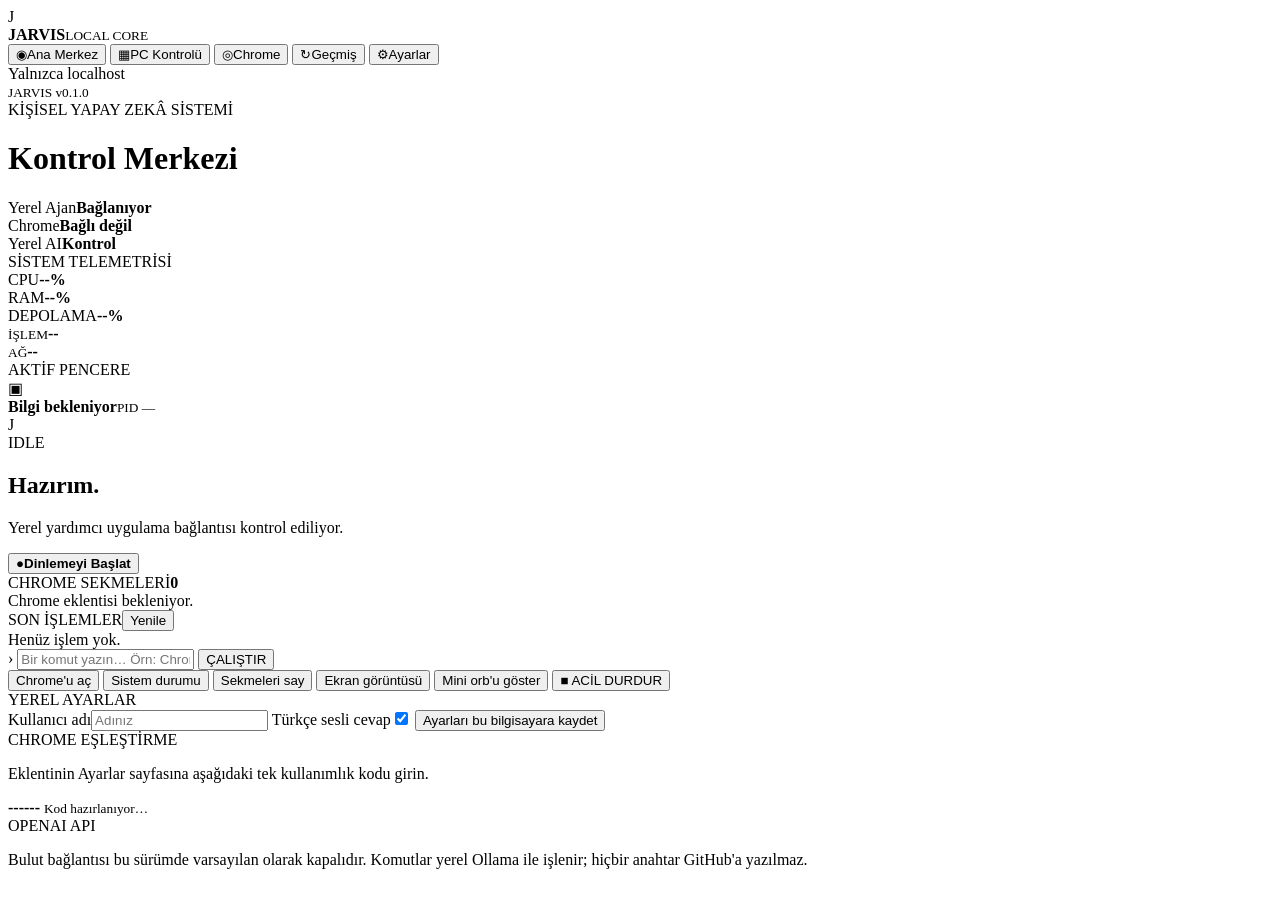
==== dashboard/index.html @ f13b7248 "feat: add real JARVIS dashboard structure" ====
<!doctype html>
<html lang="tr">
<head>
  <meta charset="utf-8">
  <meta name="viewport" content="width=device-width,initial-scale=1">
  <title>JARVIS — Kontrol Merkezi</title>
  <link rel="stylesheet" href="/static/styles.css">
</head>
<body>
  <div class="grid-bg"></div>
  <div class="scanline"></div>
  <div class="app-shell">
    <aside class="sidebar">
      <div class="brand">
        <div class="brand-mark">J</div>
        <div><strong>JARVIS</strong><small>LOCAL CORE</small></div>
      </div>
      <nav>
        <button class="nav-item active" data-target="main-panel"><span>◉</span>Ana Merkez</button>
        <button class="nav-item" data-target="system-panel"><span>▦</span>PC Kontrolü</button>
        <button class="nav-item" data-target="chrome-panel"><span>◎</span>Chrome</button>
        <button class="nav-item" data-target="history-panel"><span>↻</span>Geçmiş</button>
        <button class="nav-item" data-target="settings-panel"><span>⚙</span>Ayarlar</button>
      </nav>
      <div class="sidebar-foot">
        <div class="security"><i></i>Yalnızca localhost</div>
        <small>JARVIS v0.1.0</small>
      </div>
    </aside>

    <main>
      <header>
        <div>
          <span class="eyebrow">KİŞİSEL YAPAY ZEKÂ SİSTEMİ</span>
          <h1>Kontrol Merkezi</h1>
        </div>
        <div class="connection-strip">
          <div class="status-chip"><i id="agent-dot"></i><span>Yerel Ajan</span><b id="agent-status">Bağlanıyor</b></div>
          <div class="status-chip"><i id="chrome-dot"></i><span>Chrome</span><b id="chrome-status">Bağlı değil</b></div>
          <div class="status-chip"><i id="ai-dot"></i><span>Yerel AI</span><b id="ai-status">Kontrol</b></div>
        </div>
      </header>

      <section id="main-panel" class="panel active">
        <div class="dashboard-grid">
          <section class="left-stack">
            <article class="glass system-card" id="system-panel">
              <div class="card-head"><span>SİSTEM TELEMETRİSİ</span><i class="live-dot"></i></div>
              <div class="metric"><div><span>CPU</span><b id="cpu-value">--%</b></div><div class="bar"><i id="cpu-bar"></i></div></div>
              <div class="metric"><div><span>RAM</span><b id="ram-value">--%</b></div><div class="bar"><i id="ram-bar"></i></div></div>
              <div class="metric"><div><span>DEPOLAMA</span><b id="disk-value">--%</b></div><div class="bar"><i id="disk-bar"></i></div></div>
              <div class="mini-stats">
                <div><small>İŞLEM</small><strong id="process-count">--</strong></div>
                <div><small>AĞ</small><strong id="network-value">--</strong></div>
              </div>
            </article>
            <article class="glass active-window">
              <div class="card-head"><span>AKTİF PENCERE</span></div>
              <div class="window-icon">▣</div>
              <div><strong id="active-window">Bilgi bekleniyor</strong><small id="active-pid">PID —</small></div>
            </article>
          </section>

          <section class="core">
            <div id="orb" class="orb idle" aria-label="JARVIS durum göstergesi">
              <div class="orbit orbit-a"></div><div class="orbit orbit-b"></div><div class="orbit orbit-c"></div>
              <div class="orb-glow"></div>
              <div class="orb-core"><span>J</span></div>
              <div class="wave"><i></i><i></i><i></i><i></i><i></i></div>
            </div>
            <span id="mode-label" class="mode-label">IDLE</span>
            <h2 id="greeting">Hazırım.</h2>
            <p id="jarvis-message">Yerel yardımcı uygulama bağlantısı kontrol ediliyor.</p>
            <button id="mic-button" class="mic-button" type="button"><span>●</span><b>Dinlemeyi Başlat</b></button>
          </section>

          <section class="right-stack">
            <article class="glass" id="chrome-panel">
              <div class="card-head"><span>CHROME SEKMELERİ</span><b id="tab-count">0</b></div>
              <div id="tabs-list" class="list empty">Chrome eklentisi bekleniyor.</div>
            </article>
            <article class="glass" id="history-panel">
              <div class="card-head"><span>SON İŞLEMLER</span><button id="refresh-history">Yenile</button></div>
              <div id="history-list" class="list empty">Henüz işlem yok.</div>
            </article>
          </section>
        </div>

        <section class="command-deck glass">
          <div class="command-input">
            <span>›</span>
            <input id="command-input" maxlength="4000" autocomplete="off" placeholder="Bir komut yazın… Örn: Chrome'u aç">
            <button id="send-command" type="button">ÇALIŞTIR</button>
          </div>
          <div class="quick-actions">
            <button data-command="Chrome'u aç">Chrome'u aç</button>
            <button data-command="Sistem durumunu göster">Sistem durumu</button>
            <button data-command="Açık sekmeleri say">Sekmeleri say</button>
            <button data-command="Ekran görüntüsü al">Ekran görüntüsü</button>
            <button id="mini-orb-button">Mini orb'u göster</button>
            <button id="emergency-stop" class="danger">■ ACİL DURDUR</button>
          </div>
        </section>
      </section>

      <section id="settings-panel" class="panel settings-view">
        <article class="glass settings-card">
          <div class="card-head"><span>YEREL AYARLAR</span></div>
          <label>Kullanıcı adı<input id="user-name" maxlength="80" placeholder="Adınız"></label>
          <label class="toggle-row"><span>Türkçe sesli cevap</span><input id="voice-enabled" type="checkbox" checked></label>
          <button id="save-profile" class="primary">Ayarları bu bilgisayara kaydet</button>
        </article>
        <article class="glass settings-card">
          <div class="card-head"><span>CHROME EŞLEŞTİRME</span></div>
          <p>Eklentinin Ayarlar sayfasına aşağıdaki tek kullanımlık kodu girin.</p>
          <strong id="pair-code" class="pair-code">------</strong>
          <small id="pair-time">Kod hazırlanıyor…</small>
        </article>
        <article class="glass settings-card warning-card">
          <div class="card-head"><span>OPENAI API</span></div>
          <p>Bulut bağlantısı bu sürümde varsayılan olarak kapalıdır. Komutlar yerel Ollama ile işlenir; hiçbir anahtar GitHub'a yazılmaz.</p>
        </article>
      </section>
    </main>
  </div>

  <div id="approval-modal" class="modal" hidden>
    <div class="modal-card glass">
      <span class="warning-icon">!</span>
      <h2>İşlem onayı gerekiyor</h2>
      <p id="approval-text"></p>
      <div id="final-confirm-wrap" hidden>
        <label>Devam etmek için <b>ONAYLIYORUM</b> yazın<input id="final-confirm-input"></label>
      </div>
      <div class="modal-actions">
        <button id="reject-action">İptal</button>
        <button id="approve-action" class="danger">Onayla ve uygula</button>
      </div>
    </div>
  </div>
  <script src="/static/app.js"></script>
</body>
</html>
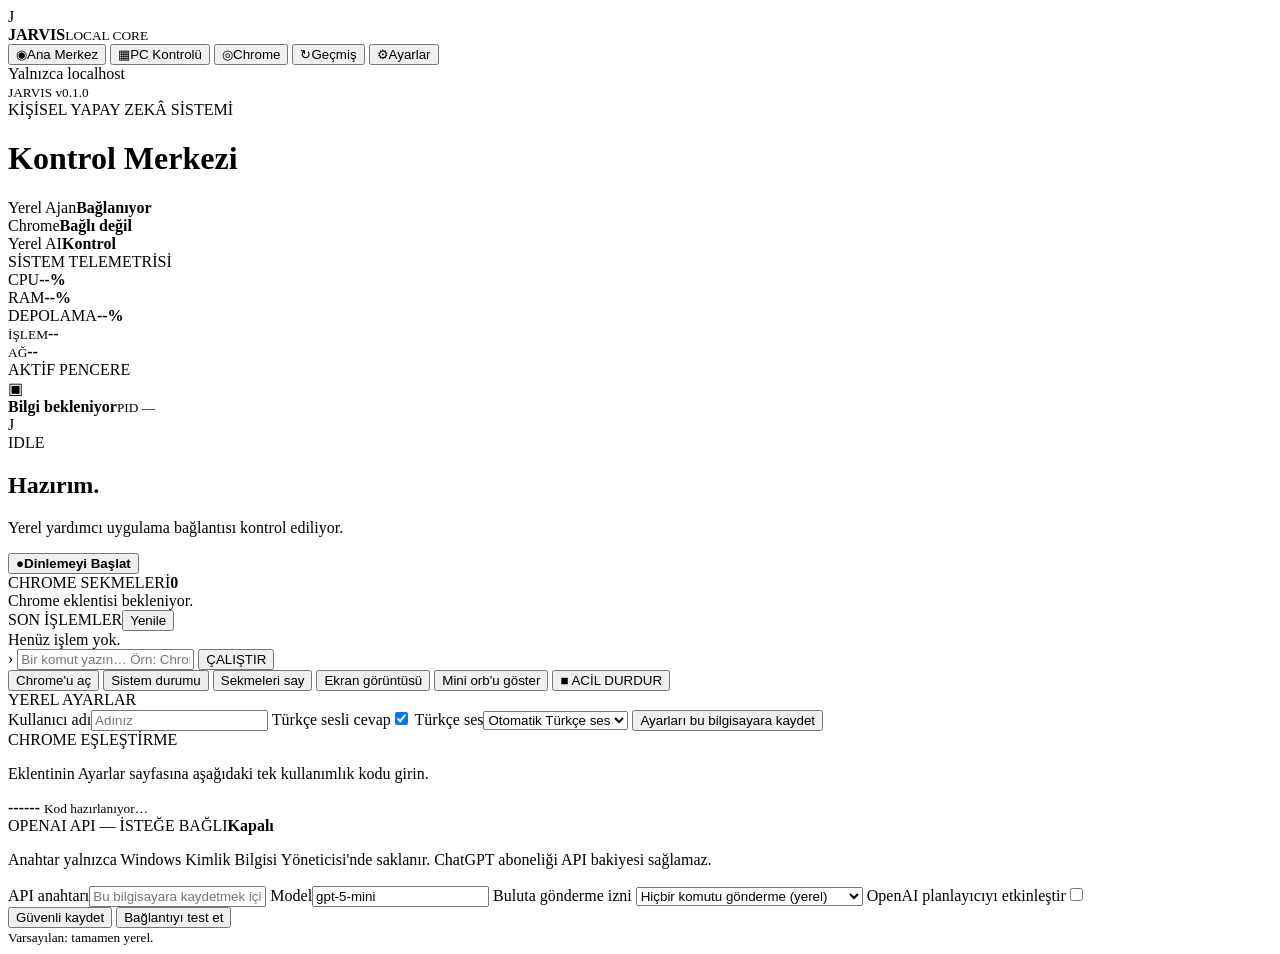
==== commit 38e8d221: "feat: add consent-gated OpenAI API setup and selectable Turkish voices" ====
--- a/dashboard/index.html
+++ b/dashboard/index.html
@@ -108,6 +108,7 @@
           <div class="card-head"><span>YEREL AYARLAR</span></div>
           <label>Kullanıcı adı<input id="user-name" maxlength="80" placeholder="Adınız"></label>
           <label class="toggle-row"><span>Türkçe sesli cevap</span><input id="voice-enabled" type="checkbox" checked></label>
+          <label>Türkçe ses<select id="voice-name"><option value="">Otomatik Türkçe ses</option></select></label>
           <button id="save-profile" class="primary">Ayarları bu bilgisayara kaydet</button>
         </article>
         <article class="glass settings-card">
@@ -117,8 +118,23 @@
           <small id="pair-time">Kod hazırlanıyor…</small>
         </article>
         <article class="glass settings-card warning-card">
-          <div class="card-head"><span>OPENAI API</span></div>
-          <p>Bulut bağlantısı bu sürümde varsayılan olarak kapalıdır. Komutlar yerel Ollama ile işlenir; hiçbir anahtar GitHub'a yazılmaz.</p>
+          <div class="card-head"><span>OPENAI API — İSTEĞE BAĞLI</span><b id="openai-state">Kapalı</b></div>
+          <p>Anahtar yalnızca Windows Kimlik Bilgisi Yöneticisi'nde saklanır. ChatGPT aboneliği API bakiyesi sağlamaz.</p>
+          <label>API anahtarı<input id="openai-key" type="password" autocomplete="new-password" placeholder="Bu bilgisayara kaydetmek için girin"></label>
+          <label>Model<input id="openai-model" value="gpt-5-mini" autocomplete="off"></label>
+          <label>Buluta gönderme izni
+            <select id="openai-consent">
+              <option value="local">Hiçbir komutu gönderme (yerel)</option>
+              <option value="non_sensitive">Yalnızca hassas olmayan komutlar</option>
+              <option value="all">Tüm komut metinleri</option>
+            </select>
+          </label>
+          <label class="toggle-row"><span>OpenAI planlayıcıyı etkinleştir</span><input id="openai-enabled" type="checkbox"></label>
+          <div class="settings-actions">
+            <button id="save-openai" class="primary">Güvenli kaydet</button>
+            <button id="test-openai">Bağlantıyı test et</button>
+          </div>
+          <small id="openai-message">Varsayılan: tamamen yerel.</small>
         </article>
       </section>
     </main>
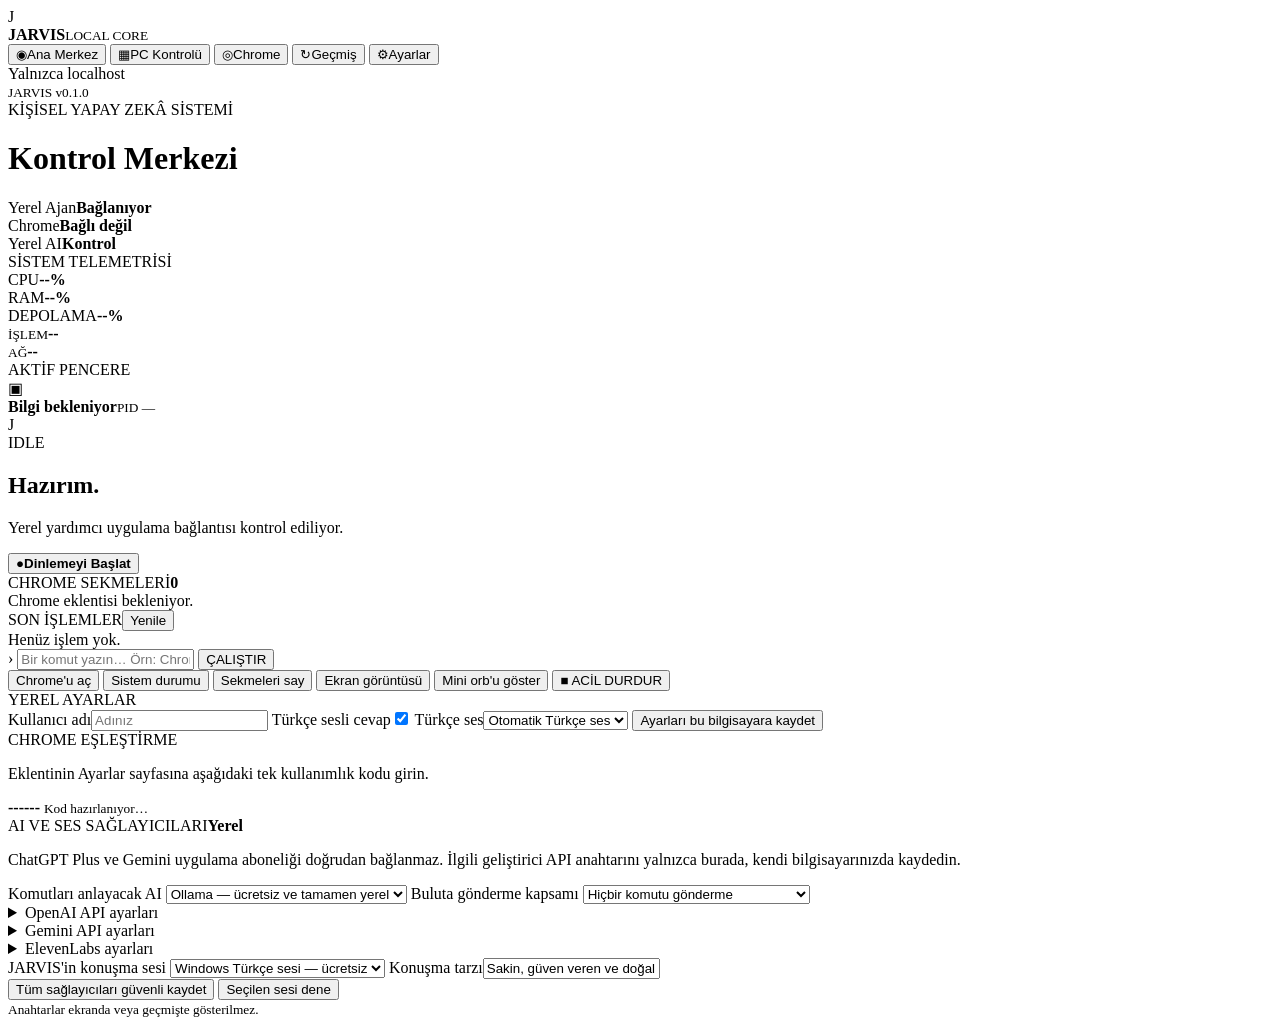
==== commit 9a5c0e1a: "feat: add Gemini and ElevenLabs providers with hands-free YouTube actions" ====
--- a/dashboard/index.html
+++ b/dashboard/index.html
@@ -117,24 +117,75 @@
           <strong id="pair-code" class="pair-code">------</strong>
           <small id="pair-time">Kod hazırlanıyor…</small>
         </article>
-        <article class="glass settings-card warning-card">
-          <div class="card-head"><span>OPENAI API — İSTEĞE BAĞLI</span><b id="openai-state">Kapalı</b></div>
-          <p>Anahtar yalnızca Windows Kimlik Bilgisi Yöneticisi'nde saklanır. ChatGPT aboneliği API bakiyesi sağlamaz.</p>
-          <label>API anahtarı<input id="openai-key" type="password" autocomplete="new-password" placeholder="Bu bilgisayara kaydetmek için girin"></label>
-          <label>Model<input id="openai-model" value="gpt-5-mini" autocomplete="off"></label>
-          <label>Buluta gönderme izni
-            <select id="openai-consent">
-              <option value="local">Hiçbir komutu gönderme (yerel)</option>
+        <article class="glass settings-card provider-card">
+          <div class="card-head"><span>AI VE SES SAĞLAYICILARI</span><b id="provider-state">Yerel</b></div>
+          <p>ChatGPT Plus ve Gemini uygulama aboneliği doğrudan bağlanmaz. İlgili geliştirici API anahtarını yalnızca burada, kendi bilgisayarınızda kaydedin.</p>
+
+          <label>Komutları anlayacak AI
+            <select id="planner-provider">
+              <option value="ollama">Ollama — ücretsiz ve tamamen yerel</option>
+              <option value="openai">OpenAI API</option>
+              <option value="gemini">Gemini API</option>
+            </select>
+          </label>
+          <label>Buluta gönderme kapsamı
+            <select id="cloud-consent">
+              <option value="local">Hiçbir komutu gönderme</option>
               <option value="non_sensitive">Yalnızca hassas olmayan komutlar</option>
               <option value="all">Tüm komut metinleri</option>
             </select>
           </label>
-          <label class="toggle-row"><span>OpenAI planlayıcıyı etkinleştir</span><input id="openai-enabled" type="checkbox"></label>
+
+          <details>
+            <summary>OpenAI API ayarları</summary>
+            <label>OpenAI API anahtarı<input id="openai-key" type="password" autocomplete="new-password" placeholder="Windows kasasına kaydet"></label>
+            <label>Planlayıcı modeli<input id="openai-model" value="gpt-5-mini"></label>
+            <label>Ses modeli<input id="openai-tts-model" value="gpt-4o-mini-tts"></label>
+            <label>OpenAI sesi
+              <select id="openai-tts-voice">
+                <option>marin</option><option>cedar</option><option>coral</option><option>nova</option>
+                <option>alloy</option><option>onyx</option><option>sage</option><option>shimmer</option>
+              </select>
+            </label>
+            <small id="openai-key-state">Anahtar kayıtlı değil</small>
+          </details>
+
+          <details>
+            <summary>Gemini API ayarları</summary>
+            <label>Gemini API anahtarı<input id="gemini-key" type="password" autocomplete="new-password" placeholder="Windows kasasına kaydet"></label>
+            <label>Planlayıcı modeli<input id="gemini-model" value="gemini-3.8-flash"></label>
+            <label>Ses modeli<input id="gemini-tts-model" value="gemini-3.1-flash-tts-preview"></label>
+            <label>Gemini sesi
+              <select id="gemini-tts-voice">
+                <option>Kore</option><option>Achernar</option><option>Gacrux</option><option>Aoede</option>
+                <option>Puck</option><option>Charon</option><option>Orus</option><option>Schedar</option>
+              </select>
+            </label>
+            <small id="gemini-key-state">Anahtar kayıtlı değil</small>
+          </details>
+
+          <details>
+            <summary>ElevenLabs ayarları</summary>
+            <label>ElevenLabs API anahtarı<input id="elevenlabs-key" type="password" autocomplete="new-password" placeholder="Windows kasasına kaydet"></label>
+            <label>Voice ID<input id="elevenlabs-voice-id" placeholder="ElevenLabs ses kimliği"></label>
+            <label>Model<input id="elevenlabs-model" value="eleven_multilingual_v2"></label>
+            <small id="elevenlabs-key-state">Anahtar kayıtlı değil</small>
+          </details>
+
+          <label>JARVIS'in konuşma sesi
+            <select id="tts-provider">
+              <option value="windows">Windows Türkçe sesi — ücretsiz</option>
+              <option value="openai">OpenAI TTS</option>
+              <option value="gemini">Gemini TTS</option>
+              <option value="elevenlabs">ElevenLabs</option>
+            </select>
+          </label>
+          <label>Konuşma tarzı<input id="tts-instructions" value="Sakin, güven veren ve doğal Türkçe konuş."></label>
           <div class="settings-actions">
-            <button id="save-openai" class="primary">Güvenli kaydet</button>
-            <button id="test-openai">Bağlantıyı test et</button>
+            <button id="save-providers" class="primary">Tüm sağlayıcıları güvenli kaydet</button>
+            <button id="test-voice">Seçilen sesi dene</button>
           </div>
-          <small id="openai-message">Varsayılan: tamamen yerel.</small>
+          <small id="provider-message">Anahtarlar ekranda veya geçmişte gösterilmez.</small>
         </article>
       </section>
     </main>
